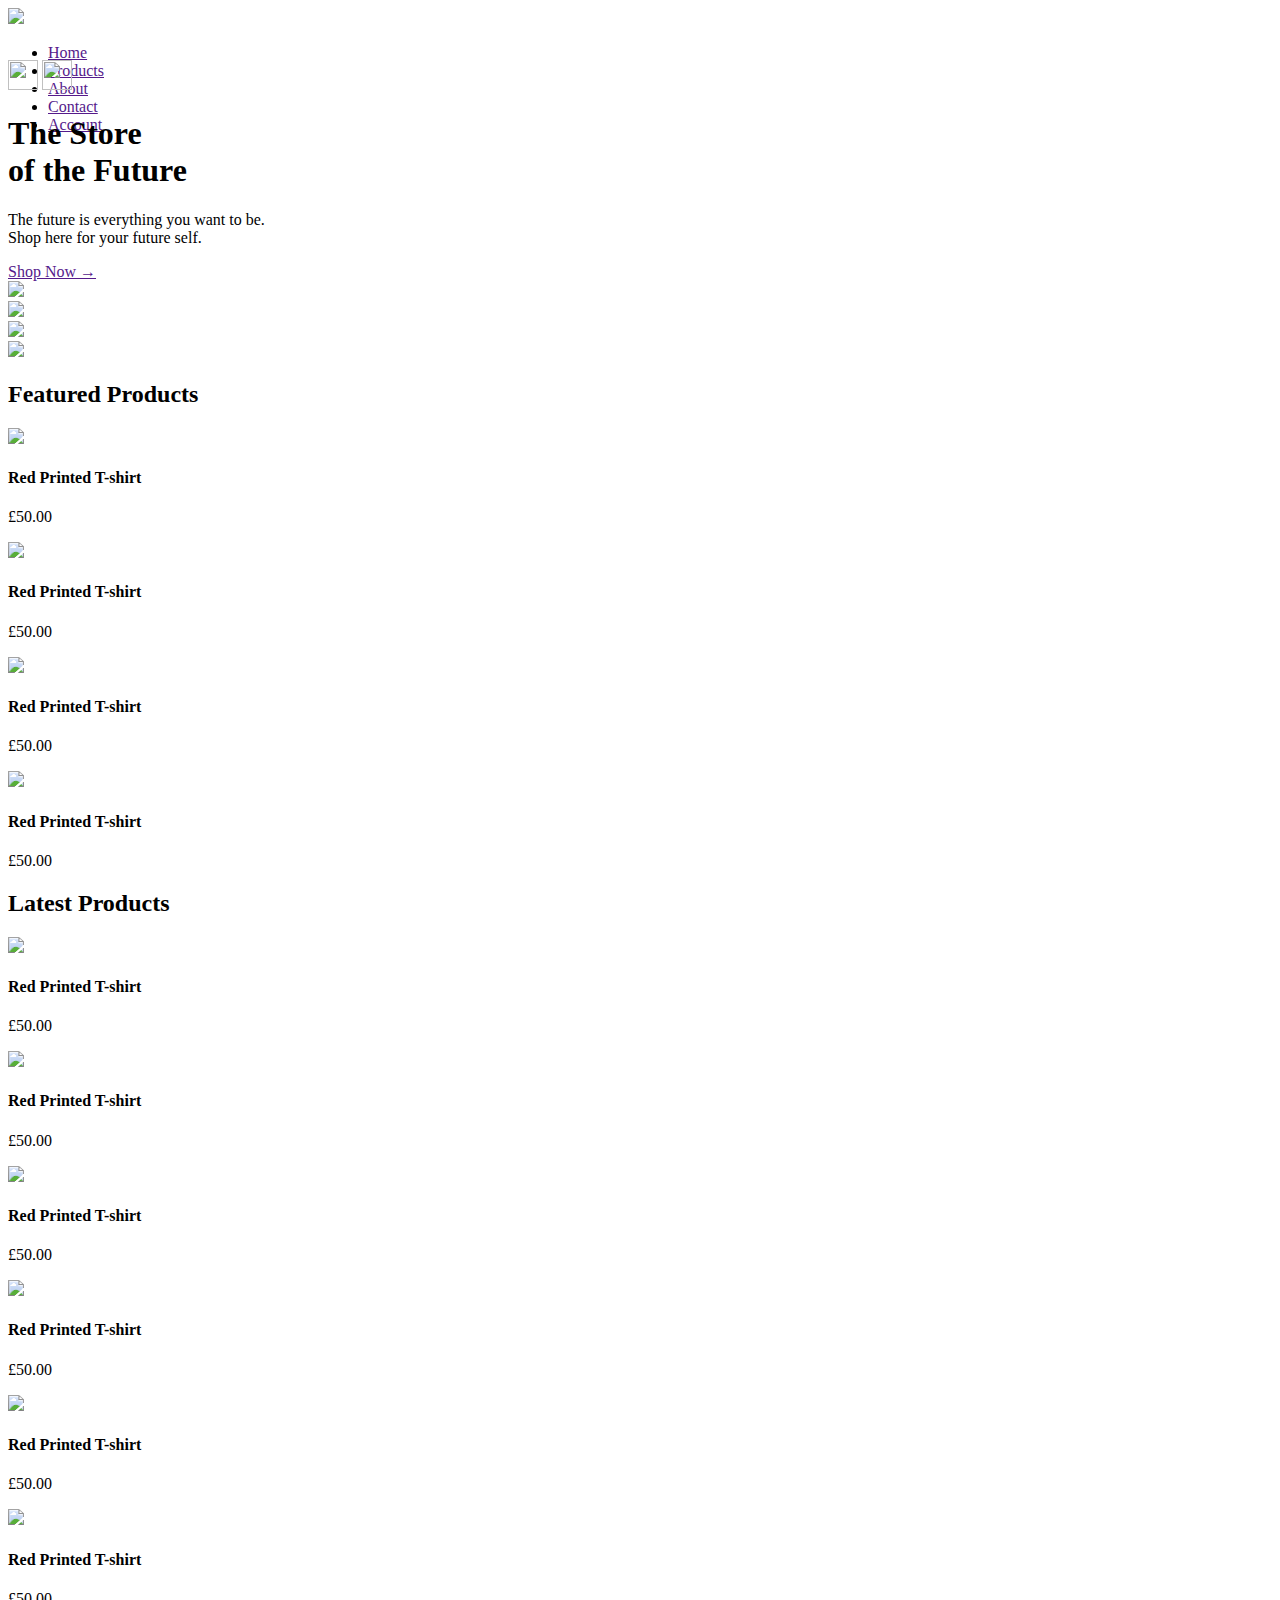
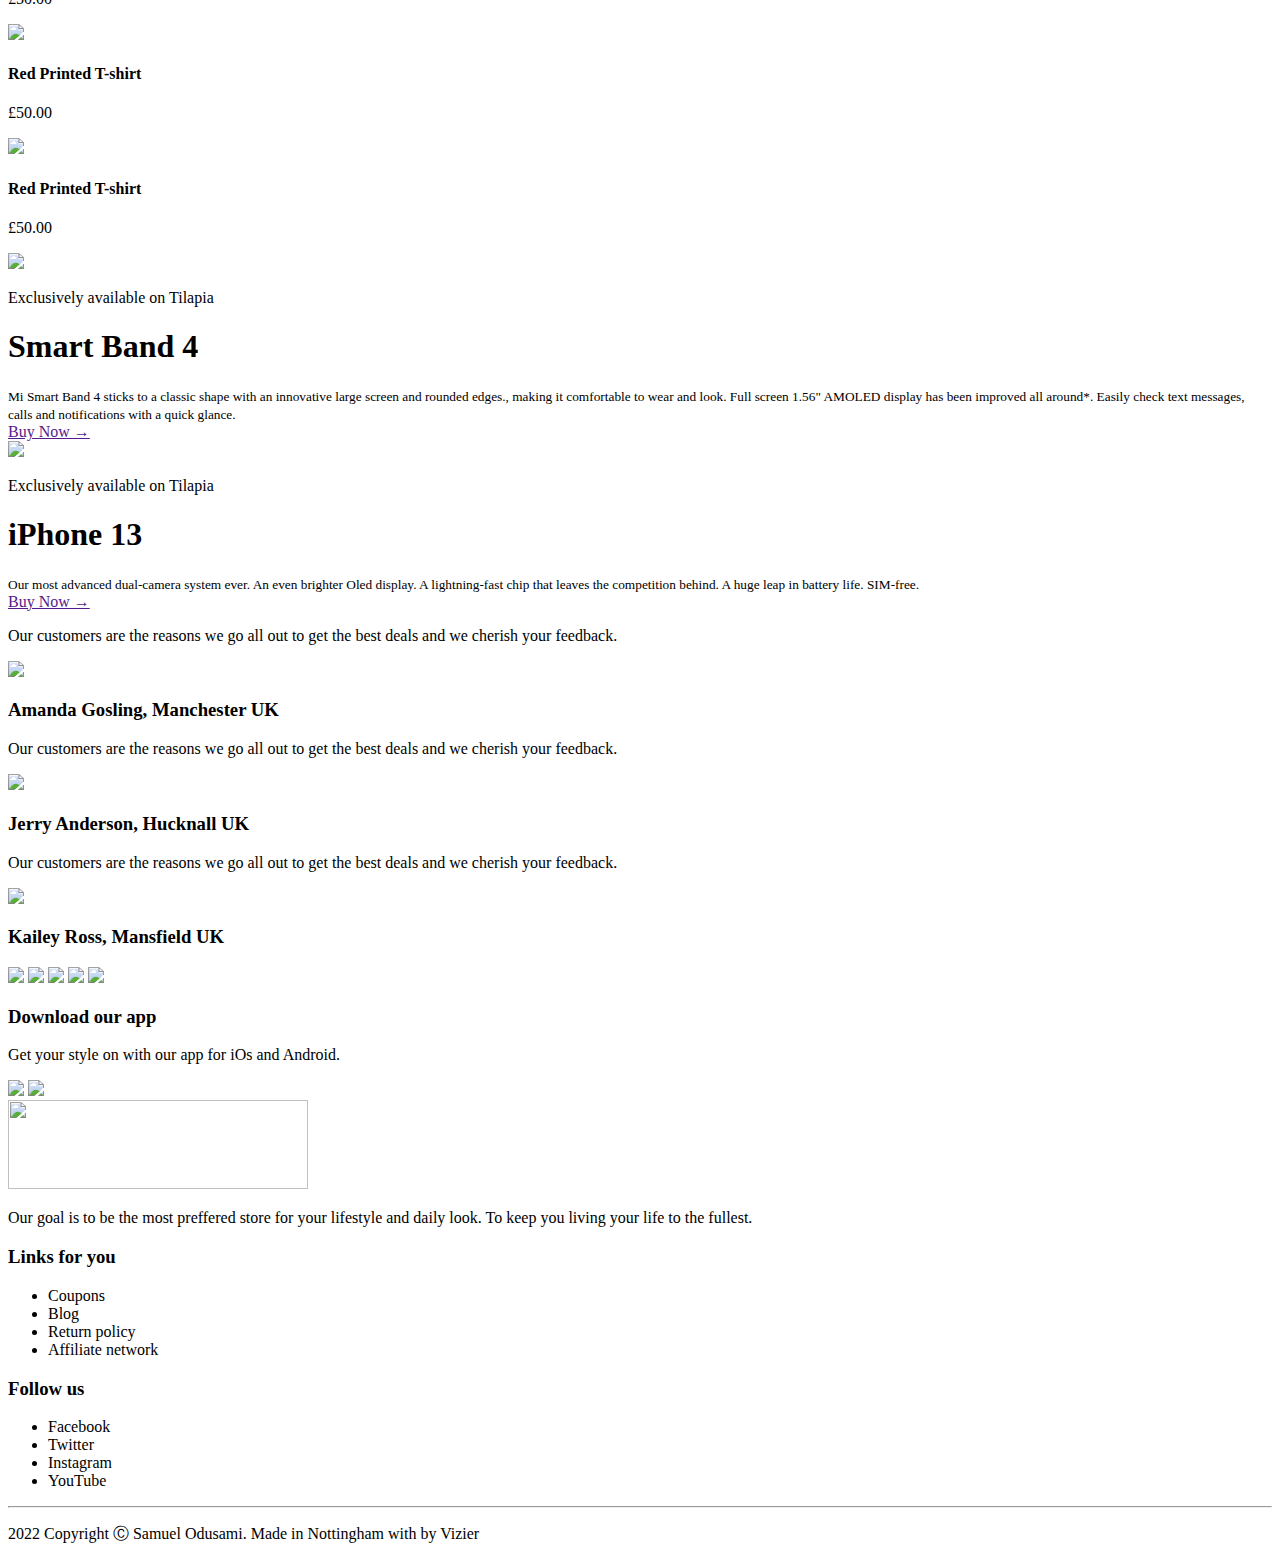
==== index.html @ 12dcad82 "first commit" ====
<!DOCTYPE html>
<html lang="en">
<head>
    <meta charset="UTF-8">
    <meta name="viewport" content="width=device=width" initial-scale="1.0">
    <meta http-equiv="X-UA-Compatible" content="IE=edge">
    <meta name="viewport" content="width=device-width, initial-scale=1.0">
    <title>Tilapia - The store of the future </title>
    <link rel="stylesheet" href="../eCommerce website/CSS/style.css">
    <link rel="preconnect" href="https://fonts.googleapis.com">
<link rel="preconnect" href="https://fonts.gstatic.com" crossorigin>
<link href="https://fonts.googleapis.com/css2?family=Abel&display=swap" rel="stylesheet">
<link href="https://cdn.lineicons.com/3.0/lineicons.css" rel="stylesheet">
<link rel="stylesheet" href="https://fonts.googleapis.com/css2?family=Material+Symbols+Outlined:opsz,wght,FILL,GRAD@48,400,0,0" />
<script src="https://kit.fontawesome.com/a1cb300b81.js" crossorigin="anonymous"></script>
</head>
<body>

<!----header-->

<div class="header">

<div class="container">
<div class="navbar">
<div class="logo">
<img src="../eCommerce website/Images/logo-main.png" width="125px">

</div>
<nav>
<ul id="MenuItems">
<li><a href="">Home</a></li>
<li><a href="">Products</a></li>
<li><a href="">About</a></li>
<li><a href="">Contact</a></li>
<li><a href="">Account</a></li>

</ul>

</nav>
<img src="../eCommerce website/Images/cart.png" width="30px" height="30px">
<img src="../eCommerce website/Images/menu.png" class="menu-icon" onclick="menutoggle()"
width="30px" height="30px">
</div>

<div class="row">
<div class="col-2">
<h1>The Store <br>of the Future</h1>
<p>The future is everything you want to be. <br>Shop here for your future self.</p>
<a href="" class="btn">Shop Now &#8594;</a>
</div>
<div class="col-2">
<img src="../eCommerce website/Images/image1.png">
</div>

</div>

</div>
</div>

<!-------- Featured categories-------->

<div class="categories">
    <div class="small-container">
        <div class="row">
            <div class="col-3">
                <img src="../eCommerce website/Images/category-1.jpg">
            </div>
            <div class="col-3">
                <img src="../eCommerce website/Images/category-2.jpg">
            </div>
            <div class="col-3">
                <img src="../eCommerce website/Images/category-3.jpg">
            </div>
    </div>

</div>

</div>

<!-------- Featured products-------->


<div class="small-container">
    <h2 class="title">Featured Products</h2>
    <div class="row">
        <div class="col-4">
        <img src="../eCommerce website/Images/product-1.jpg">
        <h4>Red Printed T-shirt</h4>
        <div class="rating">
            <i class="lni lni-star-filled"></i>
            <i class="lni lni-star-filled"></i>
            <i class="lni lni-star-filled"></i>
            <i class="lni lni-star"></i>
            <i class="lni lni-star"></i>
        </div>
        <p>£50.00</p>
    </div>
    
    
    <div class="col-4">
        <img src="../eCommerce website/Images/product-2.jpg">
        <h4>Red Printed T-shirt</h4>
        <div class="rating">
            <i class="lni lni-star-filled"></i>
            <i class="lni lni-star-filled"></i>
            <i class="lni lni-star-filled"></i>
            <i class="lni lni-star-filled"></i>
            <i class="lni lni-star"></i>
        </div>
        <p>£50.00</p>
    </div>

    <div class="col-4">
    <img src="../eCommerce website/Images/product-3.jpg">
    <h4>Red Printed T-shirt</h4>
    <div class="rating">
        <i class="lni lni-star-filled"></i>
        <i class="lni lni-star-filled"></i>
        <i class="lni lni-star"></i>
        <i class="lni lni-star"></i>
        <i class="lni lni-star"></i>
    </div>
    <p>£50.00</p>
</div>

<div class="col-4">
    <img src="../eCommerce website/Images/product-4.jpg">
    <h4>Red Printed T-shirt</h4>
    <div class="rating">
        <i class="lni lni-star-filled"></i>
        <i class="lni lni-star-filled"></i>
        <i class="lni lni-star-filled"></i>
        <i class="lni lni-star-filled"></i>
        <i class="lni lni-star-filled"></i>
    </div>
    <p>£50.00</p>
</div>
    </div>
</div>

<!-------- Latest Products-------->

<h2 class="title">Latest Products</h2>
<div class="row">
    <div class="col-4">
    <img src="../eCommerce website/Images/product-5.jpg">
    <h4>Red Printed T-shirt</h4>
    <div class="rating">
        <i class="lni lni-star-filled"></i>
        <i class="lni lni-star-filled"></i>
        <i class="lni lni-star-filled"></i>
        <i class="lni lni-star"></i>
        <i class="lni lni-star"></i>
    </div>
    <p>£50.00</p>
</div>


<div class="col-4">
    <img src="../eCommerce website/Images/product-6.jpg">
    <h4>Red Printed T-shirt</h4>
    <div class="rating">
        <i class="lni lni-star-filled"></i>
        <i class="lni lni-star-filled"></i>
        <i class="lni lni-star-filled"></i>
        <i class="lni lni-star-filled"></i>
        <i class="lni lni-star"></i>
    </div>
    <p>£50.00</p>
</div>

<div class="col-4">
<img src="../eCommerce website/Images/product-7.jpg">
<h4>Red Printed T-shirt</h4>
<div class="rating">
    <i class="lni lni-star-filled"></i>
    <i class="lni lni-star-filled"></i>
    <i class="lni lni-star"></i>
    <i class="lni lni-star"></i>
    <i class="lni lni-star"></i>
</div>
<p>£50.00</p>
</div>

<div class="col-4">
<img src="../eCommerce website/Images/product-8.jpg">
<h4>Red Printed T-shirt</h4>
<div class="rating">
    <i class="lni lni-star-filled"></i>
    <i class="lni lni-star-filled"></i>
    <i class="lni lni-star-filled"></i>
    <i class="lni lni-star-filled"></i>
    <i class="lni lni-star-filled"></i>
</div>
<p>£50.00</p>
</div>

<div class="row">
    <div class="col-4">
    <img src="../eCommerce website/Images/product-9.jpg">
    <h4>Red Printed T-shirt</h4>
    <div class="rating">
        <i class="lni lni-star-filled"></i>
        <i class="lni lni-star-filled"></i>
        <i class="lni lni-star-filled"></i>
        <i class="lni lni-star"></i>
        <i class="lni lni-star"></i>
    </div>
    <p>£50.00</p>
</div>


<div class="col-4">
    <img src="../eCommerce website/Images/product-10.jpg">
    <h4>Red Printed T-shirt</h4>
    <div class="rating">
        <i class="lni lni-star-filled"></i>
        <i class="lni lni-star-filled"></i>
        <i class="lni lni-star-filled"></i>
        <i class="lni lni-star-filled"></i>
        <i class="lni lni-star"></i>
    </div>
    <p>£50.00</p>
</div>

<div class="col-4">
<img src="../eCommerce website/Images/product-11.jpg">
<h4>Red Printed T-shirt</h4>
<div class="rating">
    <i class="lni lni-star-filled"></i>
    <i class="lni lni-star-filled"></i>
    <i class="lni lni-star"></i>
    <i class="lni lni-star"></i>
    <i class="lni lni-star"></i>
</div>
<p>£50.00</p>
</div>

<div class="col-4">
<img src="../eCommerce website/Images/product-12.jpg">
<h4>Red Printed T-shirt</h4>
<div class="rating">
    <i class="lni lni-star-filled"></i>
    <i class="lni lni-star-filled"></i>
    <i class="lni lni-star-filled"></i>
    <i class="lni lni-star-filled"></i>
    <i class="lni lni-star-filled"></i>
</div>
<p>£50.00</p>
</div>

</div>

<!--------Offers-------->

<div class="offer">
<div class="small-container">
<div class="row">
    <div class="col-2">
<img src="../eCommerce website/Images/exclusive2.png" class="offer-img" >

    </div>
    <div class="col-2">
<p>Exclusively available on Tilapia</p>
<h1>Smart Band 4</h1>
<small>Mi Smart Band 4 sticks to a classic shape with an innovative large screen and rounded edges., making it comfortable to wear and look. Full screen 1.56" AMOLED display has been improved all around*. Easily check text messages, calls and notifications with a quick glance.</small>
&nbsp; &nbsp;<div class="rating">
    <i class="lni lni-star-filled"></i>
    <i class="lni lni-star-filled"></i>
    <i class="lni lni-star-filled"></i>
    <i class="lni lni-star"></i>
    <i class="lni lni-star"></i>
</div>
<a href="" class="btn">Buy Now &#8594;</a>

    </div>

</div>

</div>

</div>

<div class="offer2"></div>
<div class="small-container">
<div class="row">
    <div class="col-2">
<img src="../eCommerce website/Images/iphone 13.jpg" class="offer-img">

    </div>
    <div class="col-2">
<p>Exclusively available on Tilapia</p>
<h1>iPhone 13</h1>
<small>Our most advanced dual‐camera system ever. An even brighter Oled display. A lightning‐fast chip that leaves the competition behind. A huge leap in battery life. SIM-free.</small>
<div class="rating">
    <i class="lni lni-star-filled"></i>
    <i class="lni lni-star-filled"></i>
    <i class="lni lni-star-filled"></i>
    <i class="lni lni-star-filled"></i>
    <i class="lni lni-star"></i>
</div>
<a href="" class="btn">Buy Now &#8594;</a>

    </div>

</div>

</div>

</div>

<!--------Testimonials-------->

<div class="testimonial">
<div class="small-container">
<div class="row">
<div class="col-3">

<p>Our customers are the reasons we go all out to get the best deals and we cherish your feedback.</p>
<div class="rating">
    <i class="lni lni-star-filled"></i>
    <i class="lni lni-star-filled"></i>
    <i class="lni lni-star-filled"></i>
    <i class="lni lni-star-filled"></i>
    <i class="lni lni-star-filled"></i>
</div>
<img src="../eCommerce website/Images/user-1.png">
<h3>Amanda Gosling, Manchester UK</h3>
</div>

<div class="col-3">
    <i class="fa-light fa-quotes"></i>
<p>Our customers are the reasons we go all out to get the best deals and we cherish your feedback.</p>
<div class="rating">
    <i class="lni lni-star-filled"></i>
    <i class="lni lni-star-filled"></i>
    <i class="lni lni-star-filled"></i>
    <i class="lni lni-star-filled"></i>
    <i class="lni lni-star-filled"></i>
</div>
<img src="../eCommerce website/Images/user-2.png">
<h3>Jerry Anderson, Hucknall UK</h3>
</div>

<div class="col-3">
    <i class="fa-light fa-quotes"></i>
<p>Our customers are the reasons we go all out to get the best deals and we cherish your feedback.</p>
<div class="rating">
    <i class="lni lni-star-filled"></i>
    <i class="lni lni-star-filled"></i>
    <i class="lni lni-star-filled"></i>
    <i class="lni lni-star-filled"></i>
    <i class="lni lni-star-filled"></i>
</div>
<img src="../eCommerce website/Images/user-3.png">
<h3>Kailey Ross, Mansfield UK</h3>
</div>

</div>

</div>

</div>



<!--------Brands-------->

<div class="brands">
<div class="small-container">
    <div class="row">
<div class="col-5">
    <img src="../eCommerce website/Images/logo-coca-cola.png">
    <img src="../eCommerce website/Images/logo-godrej.png">
    <img src="../eCommerce website/Images/logo-oppo.png">
    <img src="../eCommerce website/Images/logo-philips.png">
    <img src="../eCommerce website/Images/logo-paypal.png">
</div>

    </div>


</div>

</div>

<!--------Footer-------->

<div class="footer">
    <div class="container">
        <div class="row">
            <div class="footer-col-1">
                <h3>Download our app</h3>
                <p>Get your style on with our app for iOs and Android.</p>
            <div class="app-logo">
                <img src="../eCommerce website/Images/play-store.png">
                <img src="../eCommerce website/Images/app-store.png">
            </div>
            </div>
            <div class="footer-col-2">
            <img src="../eCommerce website/Images/logo22.png" width="300px" height="89px">
                <p>Our goal is to be the most preffered store for your lifestyle and daily look. To keep you living your life to the fullest.</p>
            </div>
            <div class="footer-col-3">
                <h3>Links for you</h3>
                <ul>
                    <li>Coupons</li>
                    <li>Blog</li>
                    <li>Return policy</li>
                    <li>Affiliate network</li>


                </ul>
            </div>

            <div class="footer-col-4">
                <h3>Follow us</h3>
                <ul>
                    <li>Facebook</li>
                    <li>Twitter</li>
                    <li>Instagram</li>
                    <li>YouTube</li>


                </ul>
            </div>

        </div>
        <hr>
        <p class="copyright">2022 Copyright Ⓒ Samuel Odusami. Made in Nottingham with <i class="fa-solid fa-heart"></i> by Vizier</p>
    </div>
</div>


<!-------------javascript for Menue Toggle-------------->

<script>

var MenuItems = document.getElementById("MenuItems");

MenuItems.style.maxHeight = "0px";

function menutoggle(){
    if(MenuItems.style.maxHeight == "0px")
    {
        MenuItems.style.maxHeight = "200px";
    }
    else
    {
        MenuItems.style.maxHeight = "0px";
    }
}



</script>


</body>
</html>
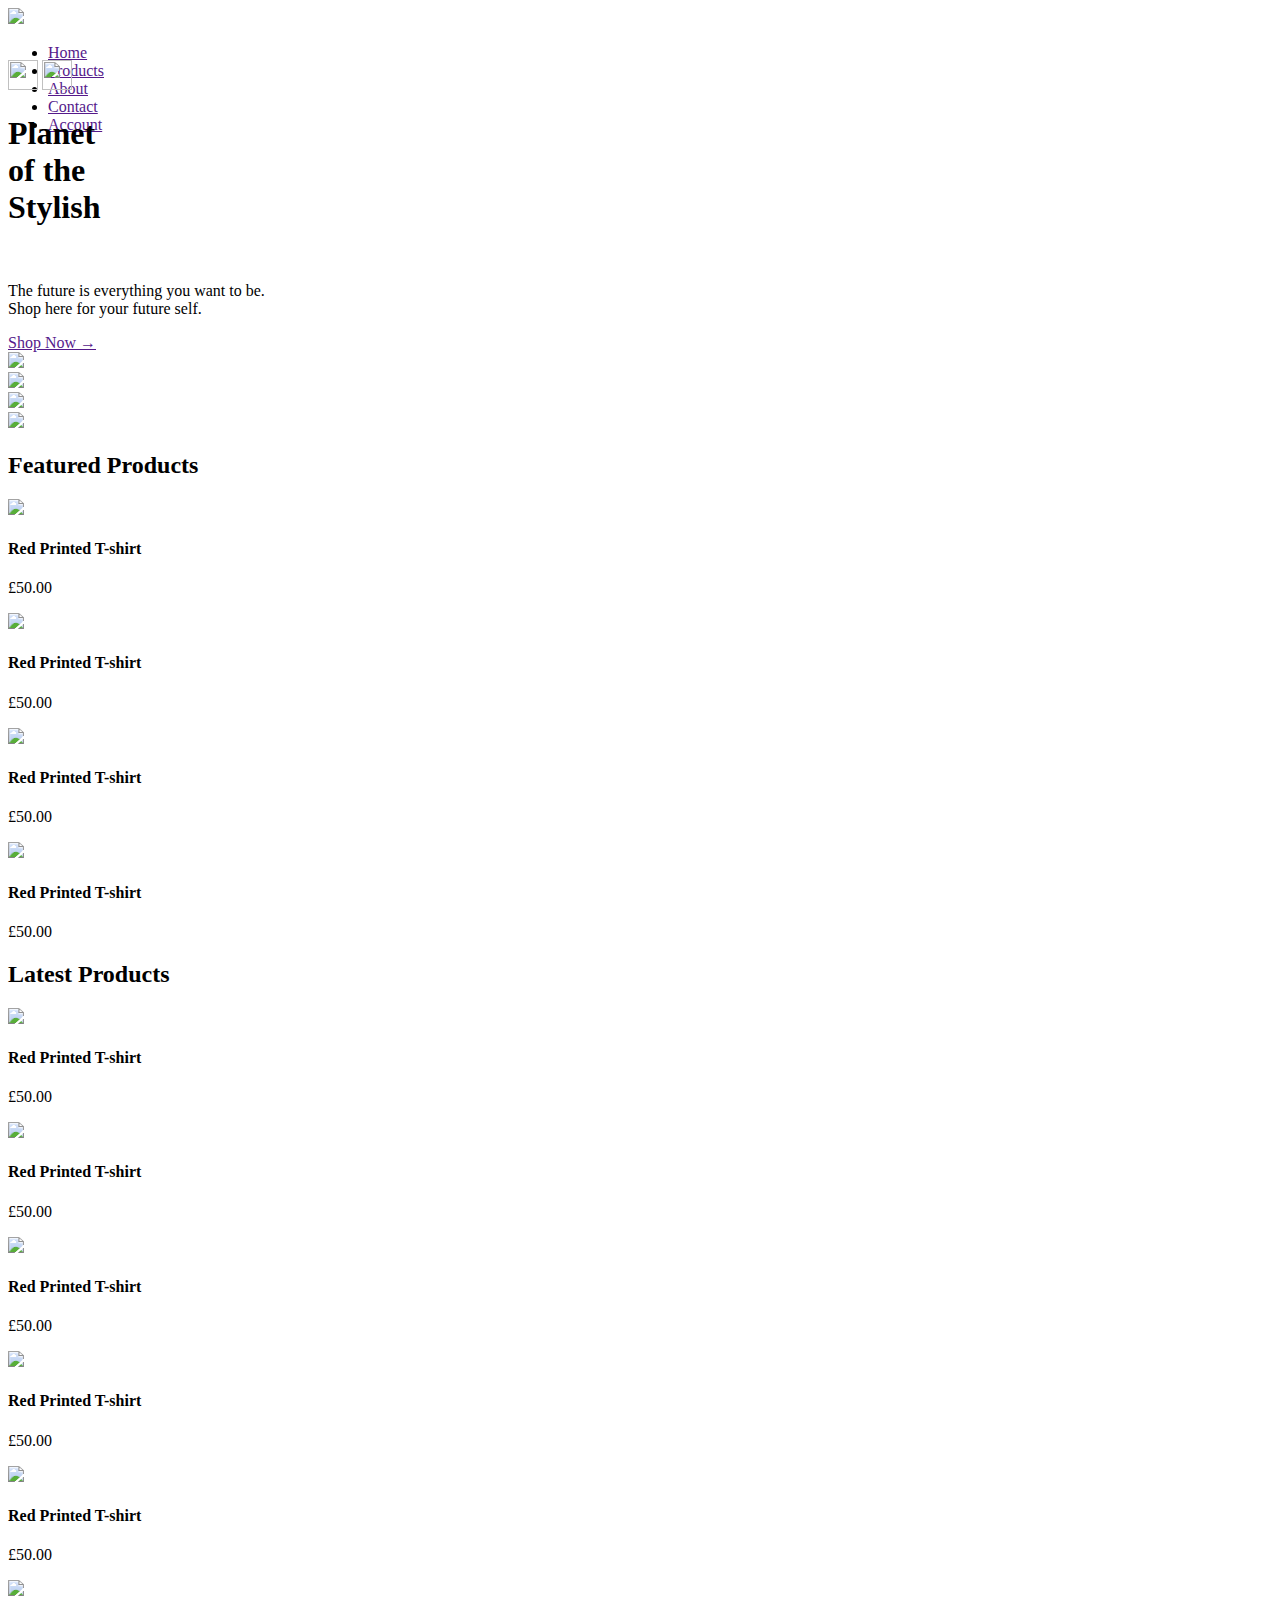
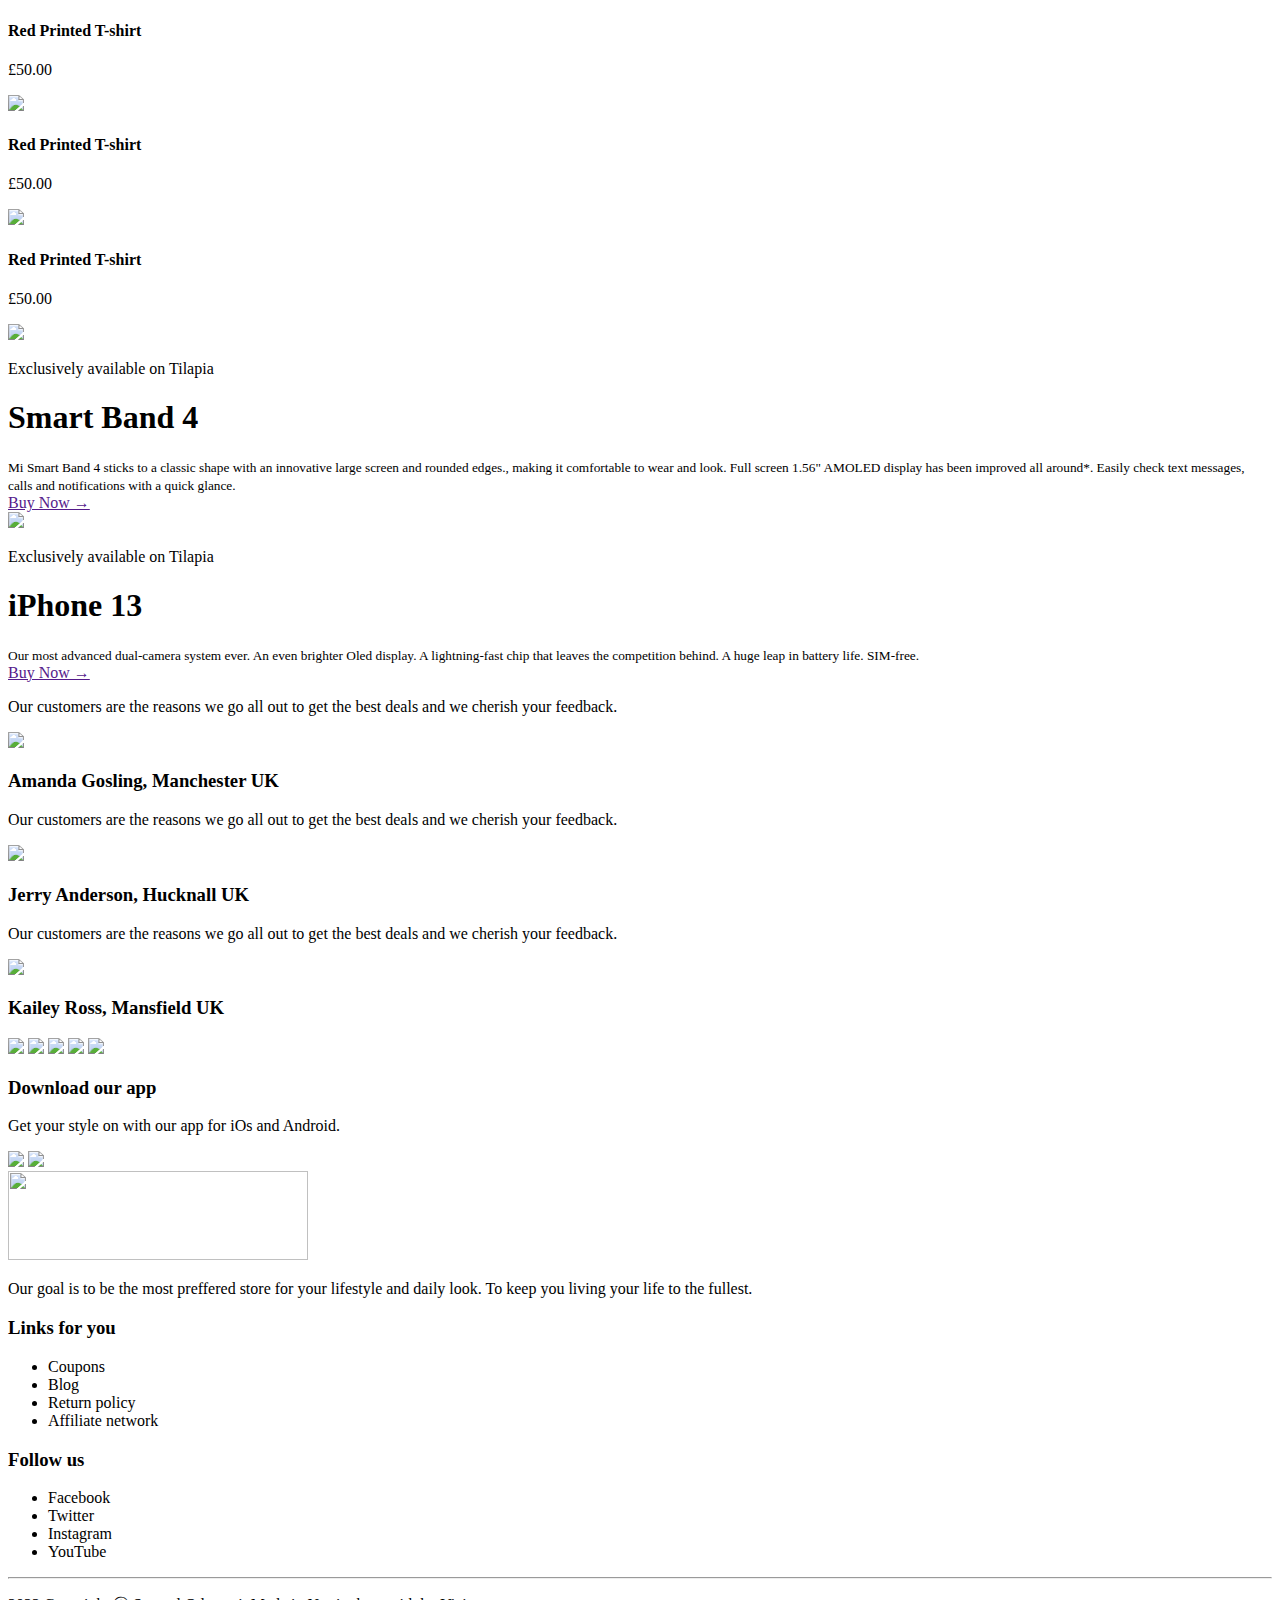
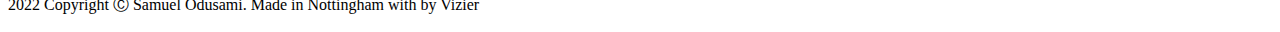
==== commit 5e17d558: "changed the homepage image and added acount page and css" ====
--- a/index.html
+++ b/index.html
@@ -44,12 +44,13 @@
 
 <div class="row">
 <div class="col-2">
-<h1>The Store <br>of the Future</h1>
+<h1>Planet <br>of the <br>Stylish</h1>
+<br>
 <p>The future is everything you want to be. <br>Shop here for your future self.</p>
 <a href="" class="btn">Shop Now &#8594;</a>
 </div>
 <div class="col-2">
-<img src="../eCommerce website/Images/image1.png">
+<img src="../eCommerce website/Images/style 22.png">
 </div>
 
 </div>
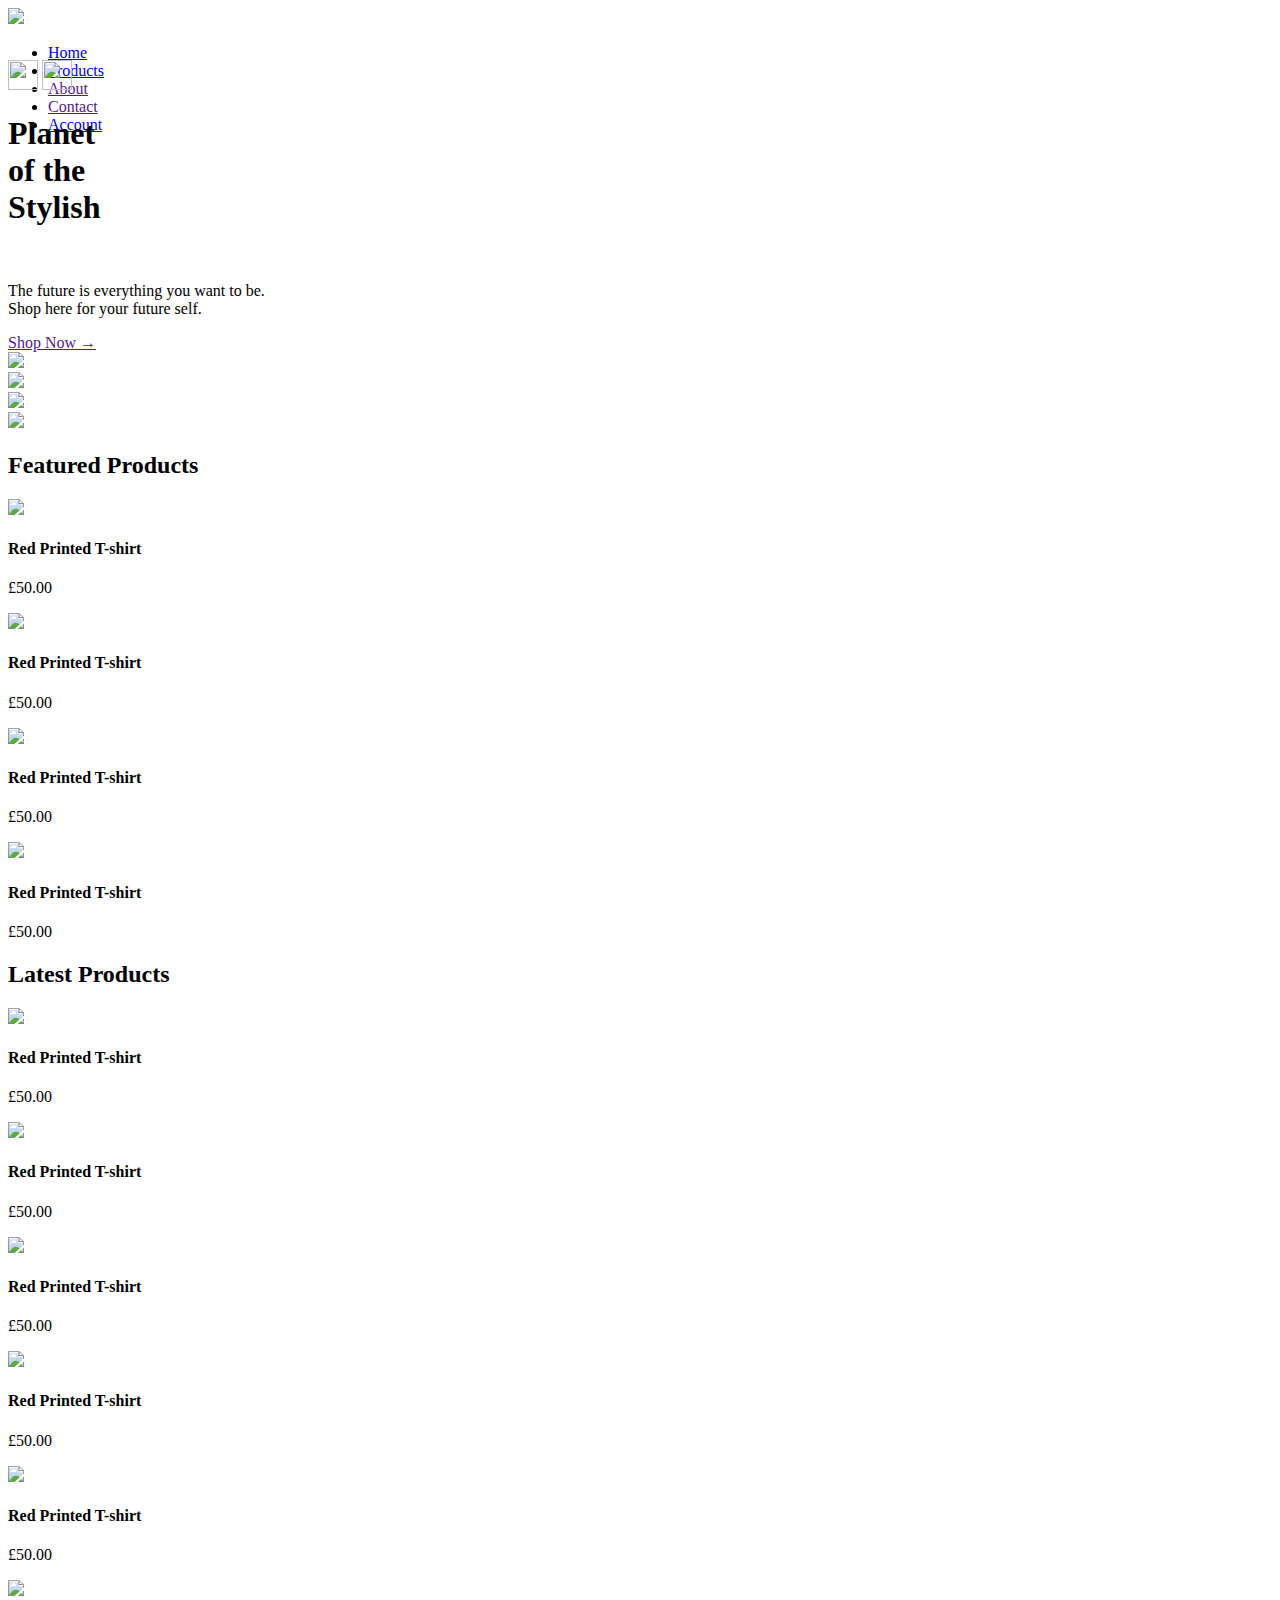
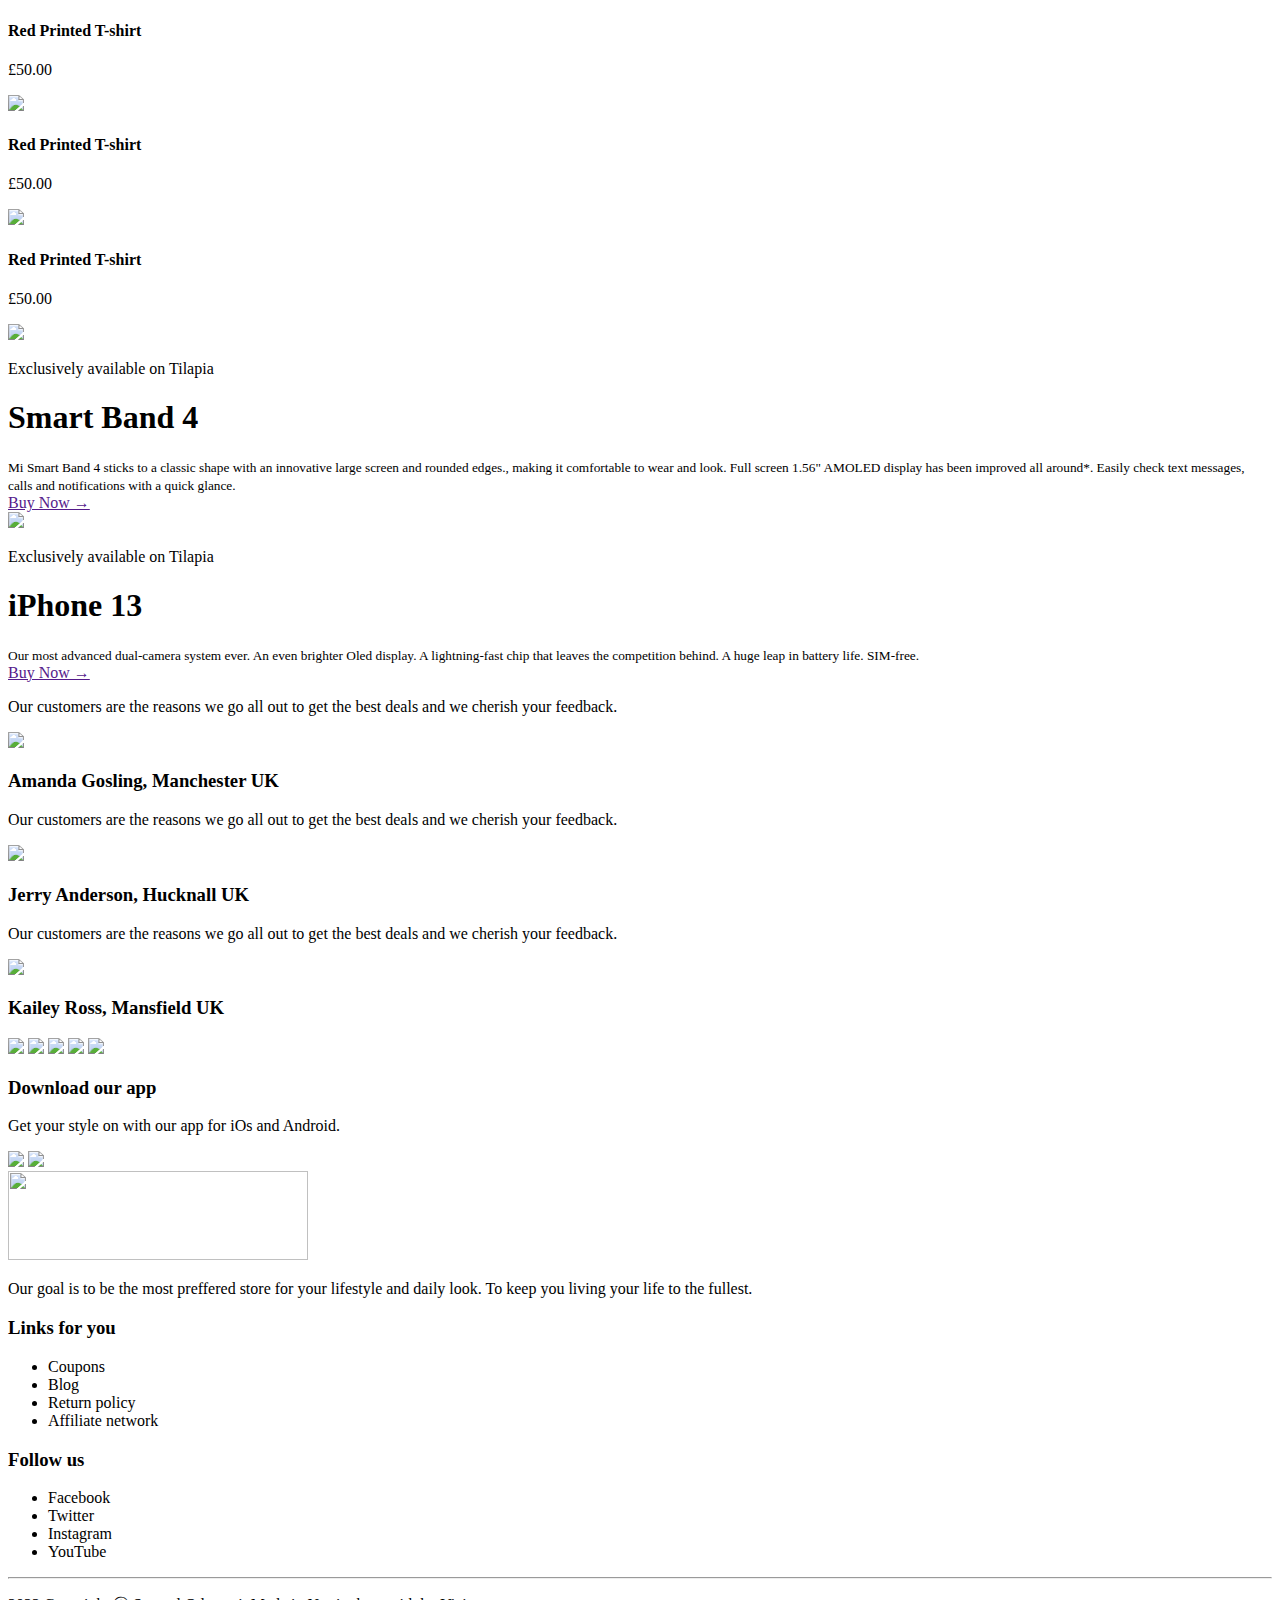
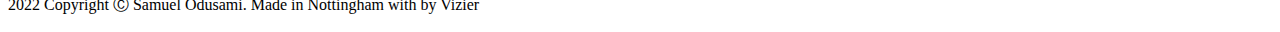
==== commit be162b70: "finished the scripts and pages" ====
--- a/index.html
+++ b/index.html
@@ -23,21 +23,21 @@
 <div class="container">
 <div class="navbar">
 <div class="logo">
-<img src="../eCommerce website/Images/logo-main.png" width="125px">
+<a href="index.html"><img src="../eCommerce website/Images/logo-main.png" width="125px"></a>
 
 </div>
 <nav>
 <ul id="MenuItems">
-<li><a href="">Home</a></li>
-<li><a href="">Products</a></li>
+<li><a href="index.html">Home</li></a>
+<li><a href="product.html">Products</li></a>
 <li><a href="">About</a></li>
 <li><a href="">Contact</a></li>
-<li><a href="">Account</a></li>
+<li><a href="account.html">Account</a></li>
 
 </ul>
 
 </nav>
-<img src="../eCommerce website/Images/cart.png" width="30px" height="30px">
+<a href="shoppingcart.html"><img src="../eCommerce website/Images/cart.png" width="30px" height="30px"></a>
 <img src="../eCommerce website/Images/menu.png" class="menu-icon" onclick="menutoggle()"
 width="30px" height="30px">
 </div>
